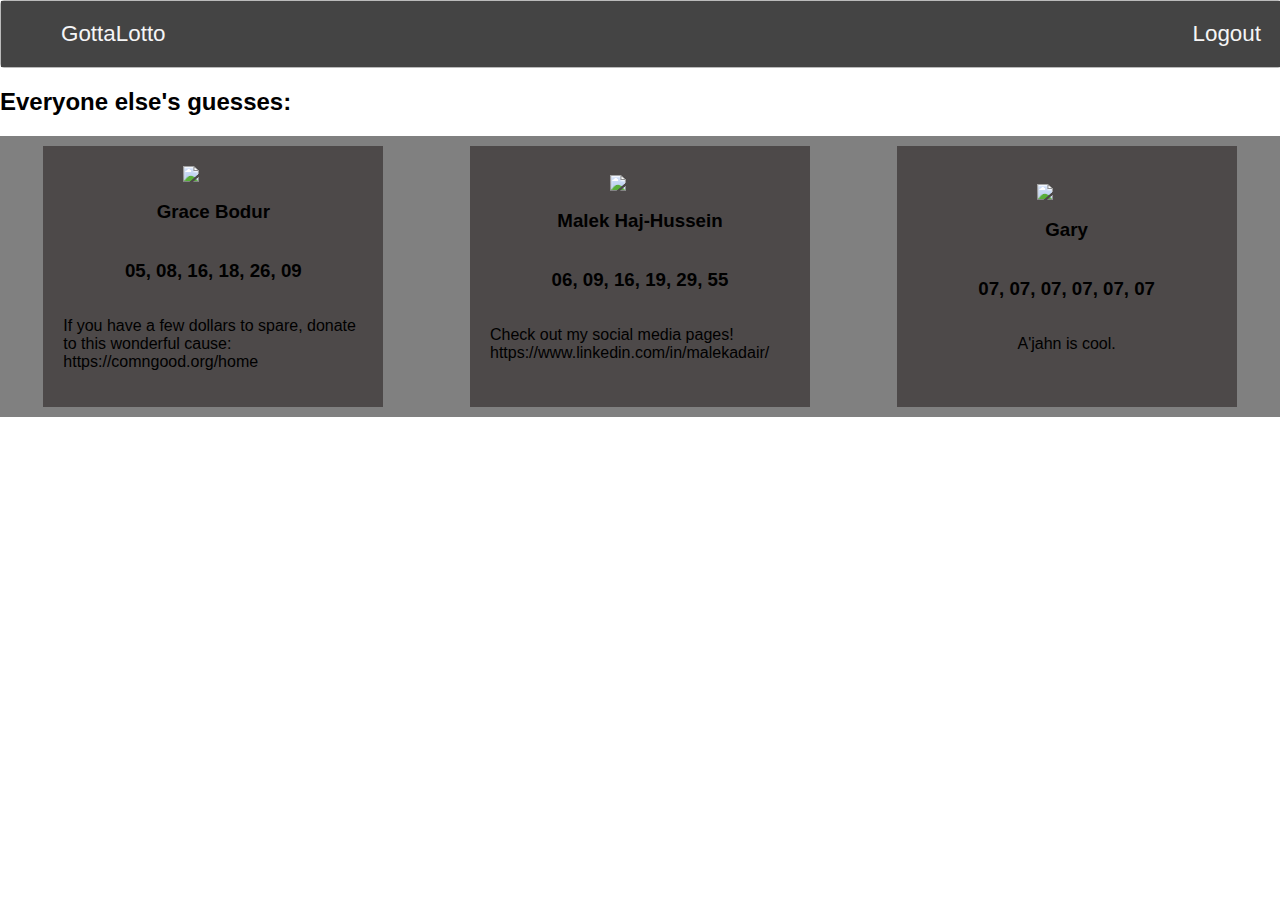
==== guess-lists.html @ 8b0656c1 "Co-authored-by: malekadair <malekadair@gmail.com>" ====
<!DOCTYPE html>
<html lang="en">
<head>
    <meta charset="UTF-8">
    <meta name="viewport" content="width=device-width, initial-scale=1.0">
    <title>Guess Lists</title>
    <link rel="stylesheet" href="./guess-lists.css">
    <link rel="stylesheet" href="./landing.css">
</head>
<body>
    <header>
    </div>
        <nav class='zone sticky'>
            <ul class='main-nav'>
                <li class='right'><a href='./index.html'>GottaLotto</a></li>
                <li><a href='./index.html'>Logout</a></li>
            </ul>
        </nav>
    </header>
    <main>
        <section>
                <h2>Everyone else's guesses:</h2>
                <div class='winnerList'>
                    <div class='guessItem container'>
                        <img src='https://via.placeholder.com/75' />
                        <h3 class='guessName'>Grace Bodur</h3>
                        <h3 class='guessNumbers'>05, 08, 16, 18, 26, 09</h3>
                        <p class='guessMessage'>If you have a few dollars to spare, donate to this wonderful cause: https://comngood.org/home</p>
                    </div>
                    <div class='guessItem container'>
                            <img src='https://via.placeholder.com/75' />
                            <h3 class='guessName'>Malek Haj-Hussein</h3>
                            <h3 class='guessNumbers'>06, 09, 16, 19, 29, 55</h3>
                            <p class='guessMessage'>Check out my social media pages! https://www.linkedin.com/in/malekadair/</p>
                    </div>
                    <div class='guessItem container'>
                                <img src='https://via.placeholder.com/75' />
                                <h3 class='guessName'>Gary</h3>
                                <h3 class='guessNumbers'>07, 07, 07, 07, 07, 07</h3>
                                <p class='guessMessage'>A'jahn is cool.</p>
                    </div>
                </div>
            </section>
    </main>

</body>
</html>
---- guess-lists.css ----
.winnerList {
    display: flex;
    flex-direction: row;
flex-wrap: wrap;
justify-content: space-around;
}

.winnerList .container {
    display:flex;
    flex-direction: column;
    align-items: center;
    width: 300px;
}

.guessItem {
    background-color: grey;
}

.guessItem > img {
    width: 20%;
}
---- landing.css ----
body {
    margin: auto 0;
    font-family: Arial;
}

.logo {
   text-align: center;
}

.logo a {
     color: black;
     font-size:2em;
 }

/* span {
    color: white;
}  */

.zone {
    cursor: pointer;
    color:#FFF;
    font-size:2em;
    border-radius:4px;
    border:1px solid #bbb;
    transition: all 0.3s linear;
}

.zone:hover {
    -webkit-box-shadow:rgba(0,0,0,0.8) 0px 5px 15px, inset rgba(0,0,0,0.15) 0px -10px 20px;
    -moz-box-shadow:rgba(0,0,0,0.8) 0px 5px 15px, inset rgba(0,0,0,0.15) 0px -10px 20px;
    -o-box-shadow:rgba(0,0,0,0.8) 0px 5px 15px, inset rgba(0,0,0,0.15) 0px -10px 20px;
    box-shadow:rgba(0,0,0,0.8) 0px 5px 15px, inset rgba(0,0,0,0.15) 0px -10px 20px;
}

.sticky {
    top: 0;
    width: 100%;
}

.main-nav {
    display: flex;
    list-style: none;
    font-size: 0.7em;
    margin: 0;
    background-color: #444;
}

@media only screen and (max-width: 600px) {
    .main-nav {
        /* font-size: 0.5em; */
        padding: 0;
    }
}

.right {
    margin-right: auto;
}

li {
    padding: 20px;
}

a {
    color: #f5f5f6;
    text-decoration: none;
}

.container {
    display: flex;
    align-items: center;
    justify-content: center;
    /* height: 100vh; */
}
.welcome {
    display: flex;
    flex-direction: row;
flex-wrap: wrap;
justify-content: space-around
}
.welcome .container {
    display:flex;
    flex-direction: column;
    align-items: center;
    width: 300px;
}
/* 
.container > img {
    width: 30%;
} */

.container {
    background-color: rgb(77, 73, 73);
    padding: 20px;
    margin: 10px;
}

.winnerList {
    background-color: grey;
}

.winnerList > img {
    width: 20%;
}


footer {
    text-align: center;
    background-color: #444;
}

.bottom {
    font-size: 0.9em;
}
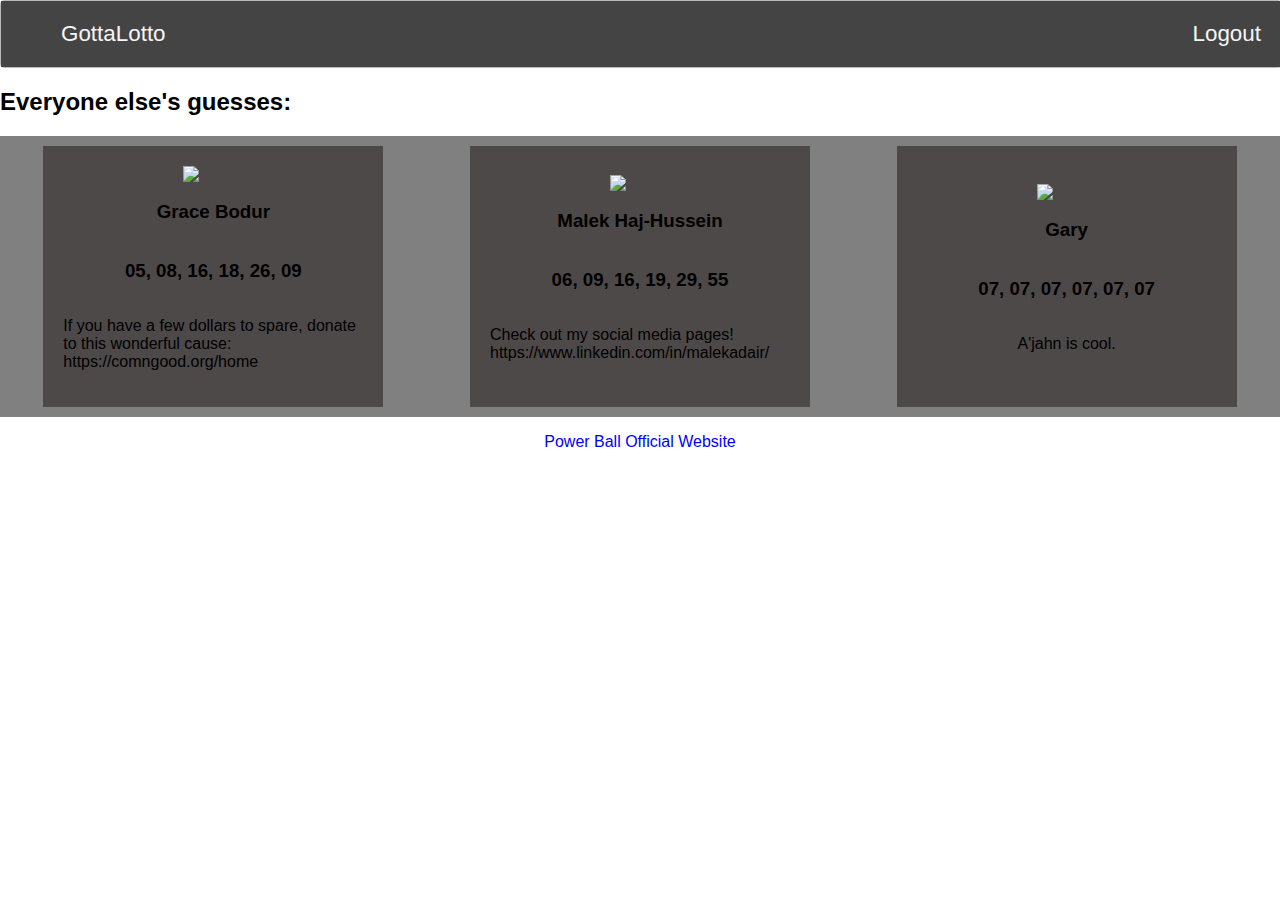
==== commit a2055e33: "added website link" ====
--- a/guess-lists.html
+++ b/guess-lists.html
@@ -40,6 +40,7 @@
                                 <p class='guessMessage'>A'jahn is cool.</p>
                     </div>
                 </div>
+                <a href='https://www.powerball.com/games/home'><p>Power Ball Official Website</p></a>
             </section>
     </main>
 
--- a/guess-lists.css
+++ b/guess-lists.css
@@ -18,4 +18,9 @@
 
 .guessItem > img {
     width: 20%;
+}
+
+a > p {
+    text-align: center;
+    color:blue;
 }--- a/landing.css
+++ b/landing.css
@@ -75,8 +75,9 @@
     display: flex;
     flex-direction: row;
 flex-wrap: wrap;
-justify-content: space-around
+justify-content: space-around;
 }
+
 .welcome .container {
     display:flex;
     flex-direction: column;
@@ -102,10 +103,27 @@
     width: 20%;
 }
 
+.play {
+    text-align: center;
+}
+
+button {
+    background-color: rgb(83, 81, 81);
+    color: white;
+    padding: 16px 20px;
+    margin: 8px 0;
+    border: none;
+    cursor: pointer;
+    width: 50%;
+    opacity: 0.9;
+}
+
+
 
 footer {
     text-align: center;
     background-color: #444;
+    color: white;
 }
 
 .bottom {
